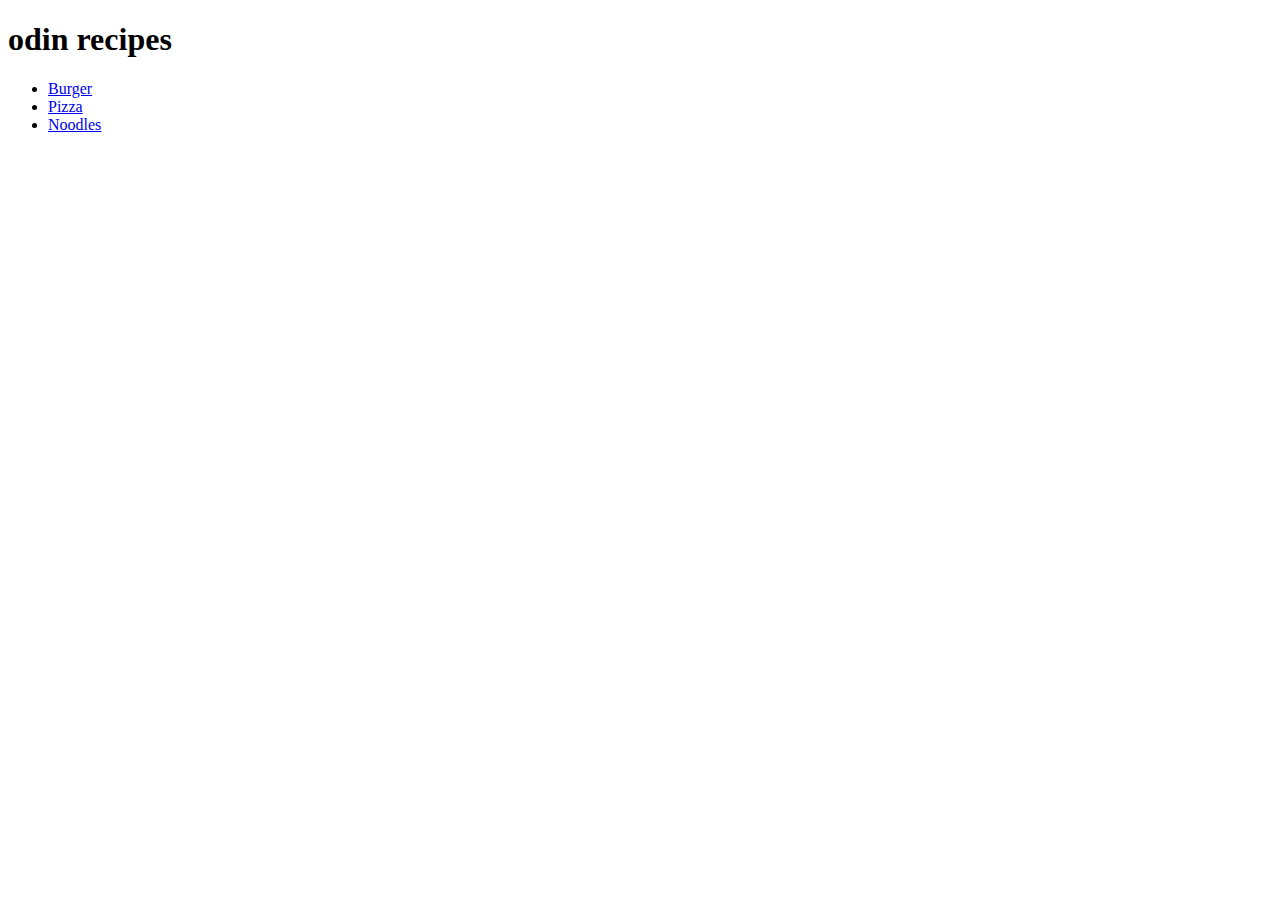
==== index.html @ 7876e9a9 "my first commit" ====
<!DOCTYPE html>
<html lang="en">
    <head>
        <meta charset="UTF-8">
        <title>links and images</title>
    </head>
    <body>
        <h1>odin recipes</h1>
        <ul>
        <li><a href="./recipes/burger.html">Burger</a></li>
        <li><a href="./recipes/pizza.html">Pizza</a></li>
        <li><a href="./recipes/noodles.html">Noodles</a></li>

        </ul>
    </body>

</html>
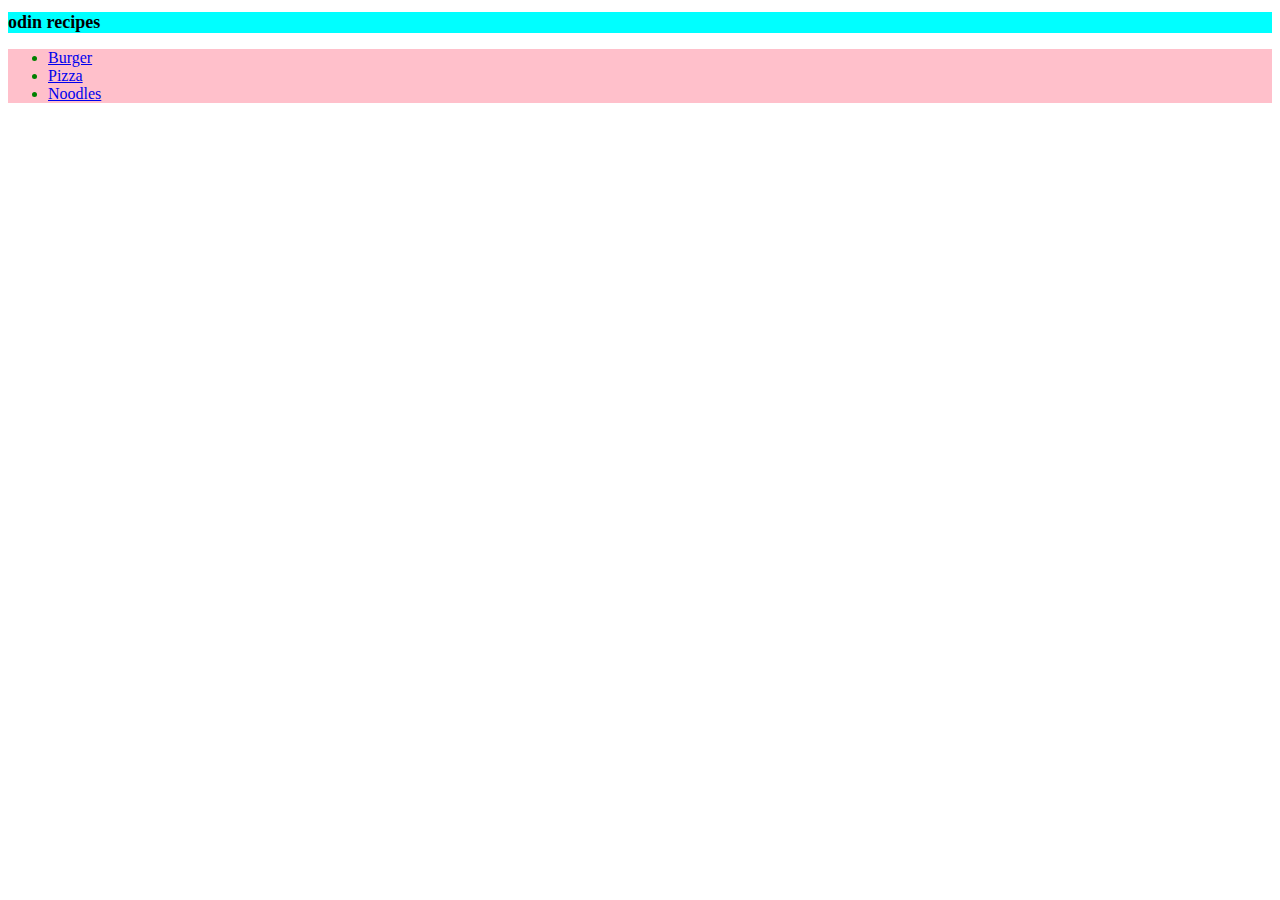
==== commit 432f25da: "My first commit" ====
--- a/index.html
+++ b/index.html
@@ -3,6 +3,7 @@
     <head>
         <meta charset="UTF-8">
         <title>links and images</title>
+        <link rel="stylesheet" href="style.css">
     </head>
     <body>
         <h1>odin recipes</h1>
--- a/style.css
+++ b/style.css
@@ -0,0 +1,11 @@
+h1{
+    background-color: aqua;
+    color: black;
+    font-size: large;
+}
+
+ul{
+    background-color: pink;
+    color: green;
+    font-size: medium;
+}